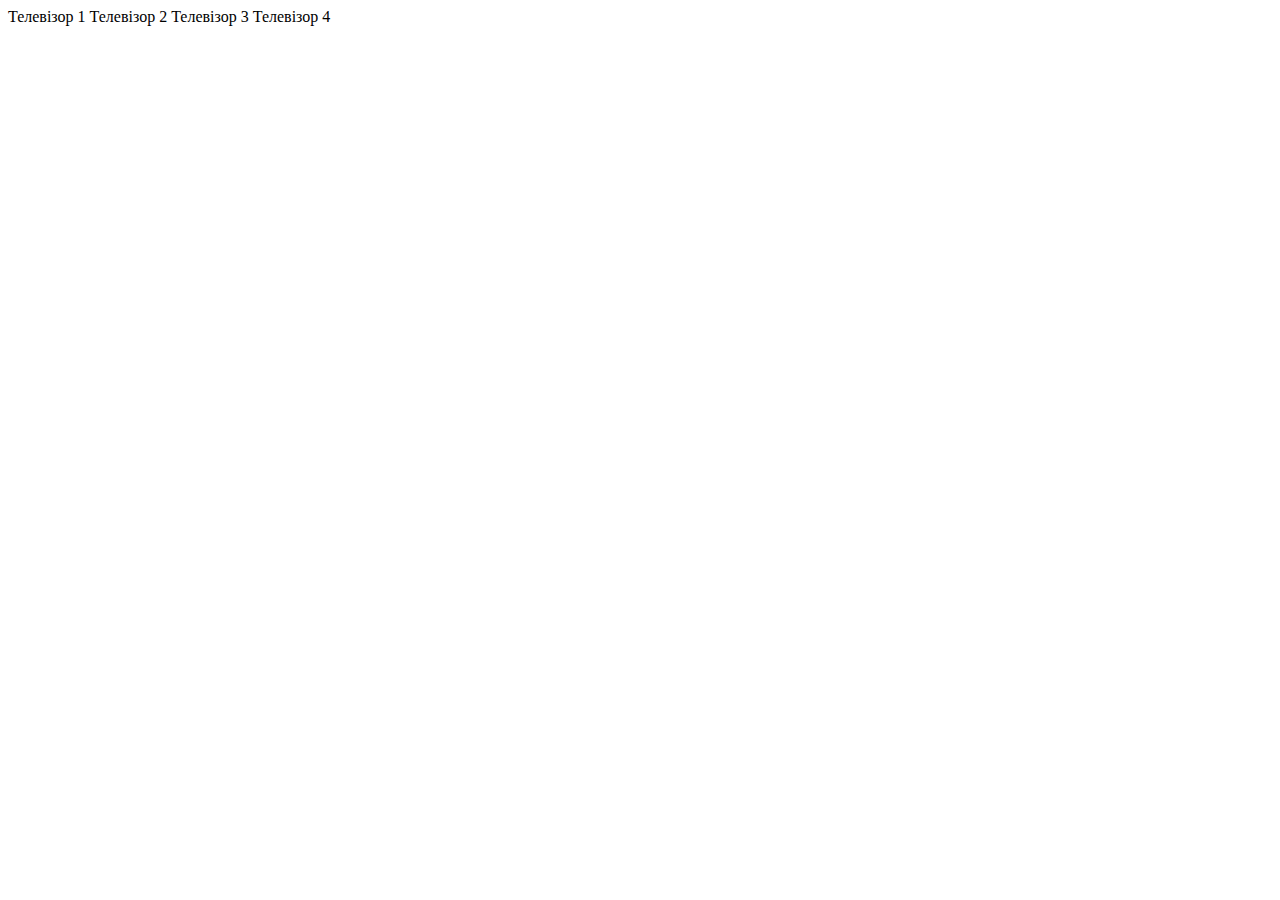
==== Task_3_jquery/index.html @ 3b59a7eb "fix display bug" ====
<!DOCTYPE html>
<html>
<head>
<script src="http://ajax.googleapis.com/ajax/libs/jquery/1.11.3/jquery.min.js"></script>
<script>
$(document).ready(function(){
        $.getJSON("products.json", function(result){
            $.each(result, function(i, field){
                $("div").append(field.title + " ");
            });
        });
});
</script>
</head>
<body>

<div></div>

</body>
</html>
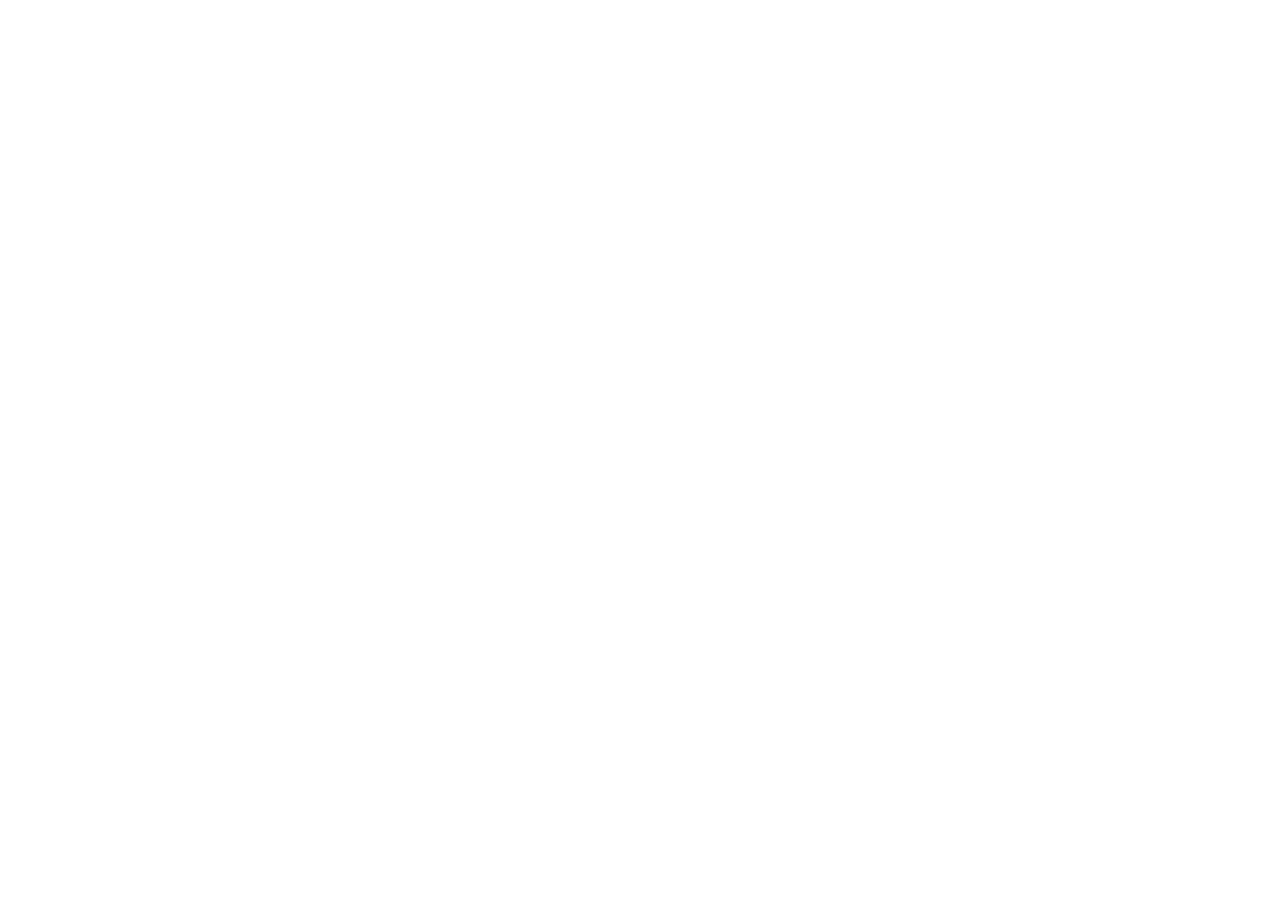
==== commit 33d7b5a7: "test task jquery mustache & effect of removing" ====
--- a/Task_3_jquery/index.html
+++ b/Task_3_jquery/index.html
@@ -1,20 +1,22 @@
 <!DOCTYPE html>
-<html>
-<head>
-<script src="http://ajax.googleapis.com/ajax/libs/jquery/1.11.3/jquery.min.js"></script>
-<script>
-$(document).ready(function(){
-        $.getJSON("products.json", function(result){
-            $.each(result, function(i, field){
-                $("div").append(field.title + " ");
-            });
-        });
-});
-</script>
-</head>
-<body>
+<html lang="en">
+    <head>
+        <meta charset="utf-8">
+        <title>index</title>
+        <meta name="description" content="">
+        <meta name="author" content="Yaroslava">
+        <link rel="stylesheet" href="css/normalize.css" />        
+        <link rel="stylesheet" href="bootstrap-3.2.0-dist/css/bootstrap.css" />
+        <link rel="stylesheet" href="css/style.css" />
+    </head>
 
-<div></div>
-
-</body>
+    <body> 
+      <div class="container">
+        <div class="row">
+        </div> 
+      </div>
+       <script src="js/jquery.min.js"></script>  
+       <script src="js/task-jquery.js"></script>  
+       <script src="js/mustache.js"></script>  
+   </body>
 </html>
